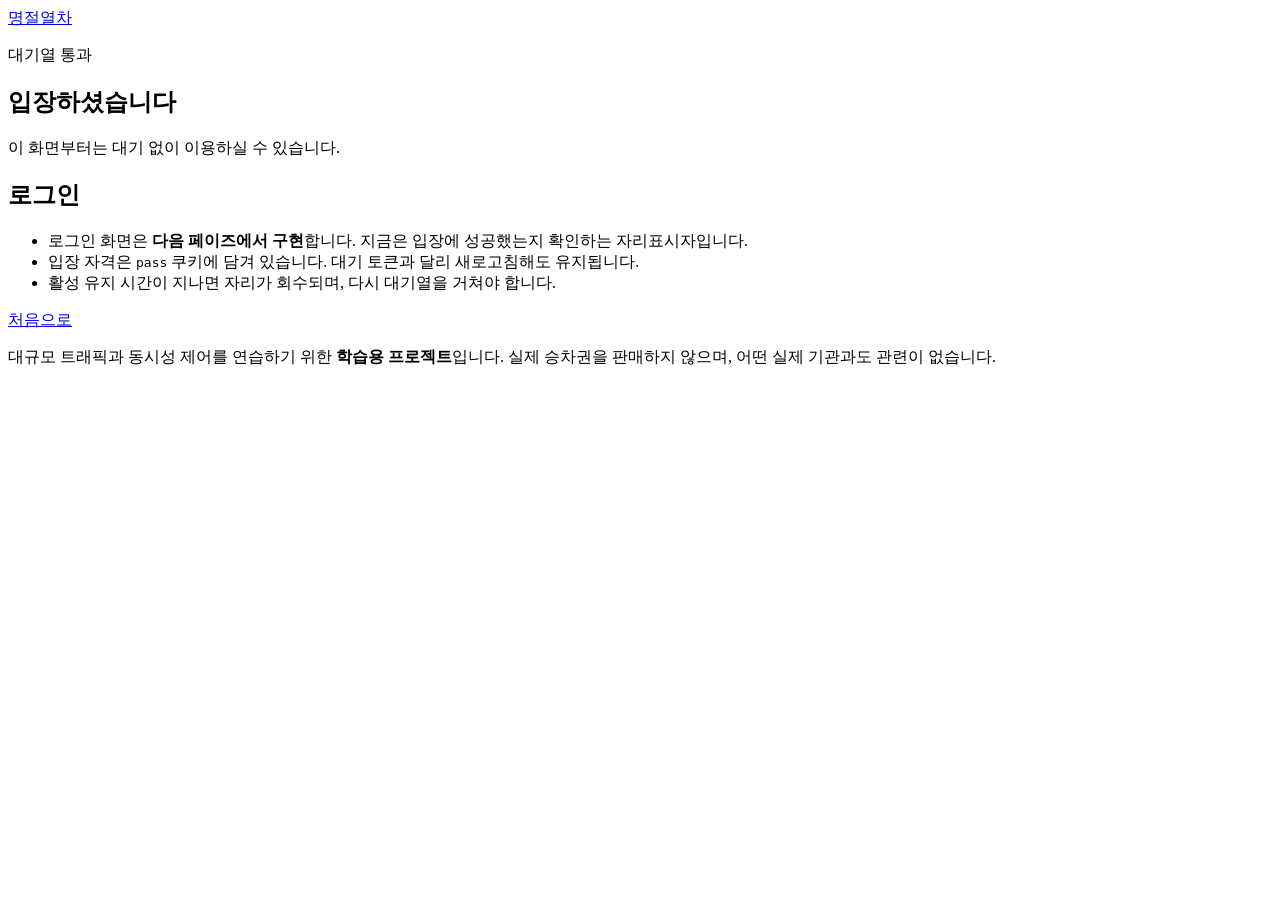
==== waiting-server/src/main/resources/templates/login.html @ db7f72f8 "feat(waiting): 활성 정원을 유지하는 입장 제어 기능 추가 - 스케줄러가 1초마다 대기열 앞에서 빈 정원만큼 승격 (promote.lua) - 승격 직후 admissio" ====
<!DOCTYPE html>
<html lang="ko" xmlns:th="http://www.thymeleaf.org">
<head>
    <meta charset="UTF-8">
    <meta name="viewport" content="width=device-width, initial-scale=1">
    <title>로그인 · 명절열차</title>
    <link rel="stylesheet" th:href="@{/css/main.css}">
</head>
<body>

<header class="site-header">
    <div class="container header-inner">
        <a class="wordmark" href="/">
            <span class="wordmark-mark">명절</span><span class="wordmark-rest">열차</span>
        </a>
    </div>
</header>

<main>

    <section class="hero">
        <div class="container">
            <p class="hero-eyebrow">대기열 통과</p>
            <h1 class="hero-title">입장하셨습니다</h1>
            <p class="hero-desc">이 화면부터는 대기 없이 이용하실 수 있습니다.</p>
        </div>
    </section>

    <!--
      자리표시자다. 로그인 폼도, pass 쿠키 검증도 아직 없다 — 다음 페이즈의 몫이다.
      지금 이 화면의 쓸모는 하나뿐이다: 대기 팝업에서 여기까지 실제로 이어지는지,
      그리고 페이지를 옮겨도 pass 쿠키가 살아남는지 눈으로 확인시켜 주는 것.
      (devtools → Application → Cookies)
    -->
    <section class="section">
        <div class="container">
            <h2 class="section-title">로그인</h2>
            <ul class="notice-list">
                <li>로그인 화면은 <strong>다음 페이즈에서 구현</strong>합니다. 지금은 입장에 성공했는지 확인하는 자리표시자입니다.</li>
                <li>입장 자격은 <code>pass</code> 쿠키에 담겨 있습니다. 대기 토큰과 달리 새로고침해도 유지됩니다.</li>
                <li>활성 유지 시간이 지나면 자리가 회수되며, 다시 대기열을 거쳐야 합니다.</li>
            </ul>
            <p><a href="/">처음으로</a></p>
        </div>
    </section>

</main>

<footer class="site-footer">
    <div class="container">
        <p class="footer-note">
            대규모 트래픽과 동시성 제어를 연습하기 위한 <strong>학습용 프로젝트</strong>입니다.
            실제 승차권을 판매하지 않으며, 어떤 실제 기관과도 관련이 없습니다.
        </p>
    </div>
</footer>

</body>
</html>
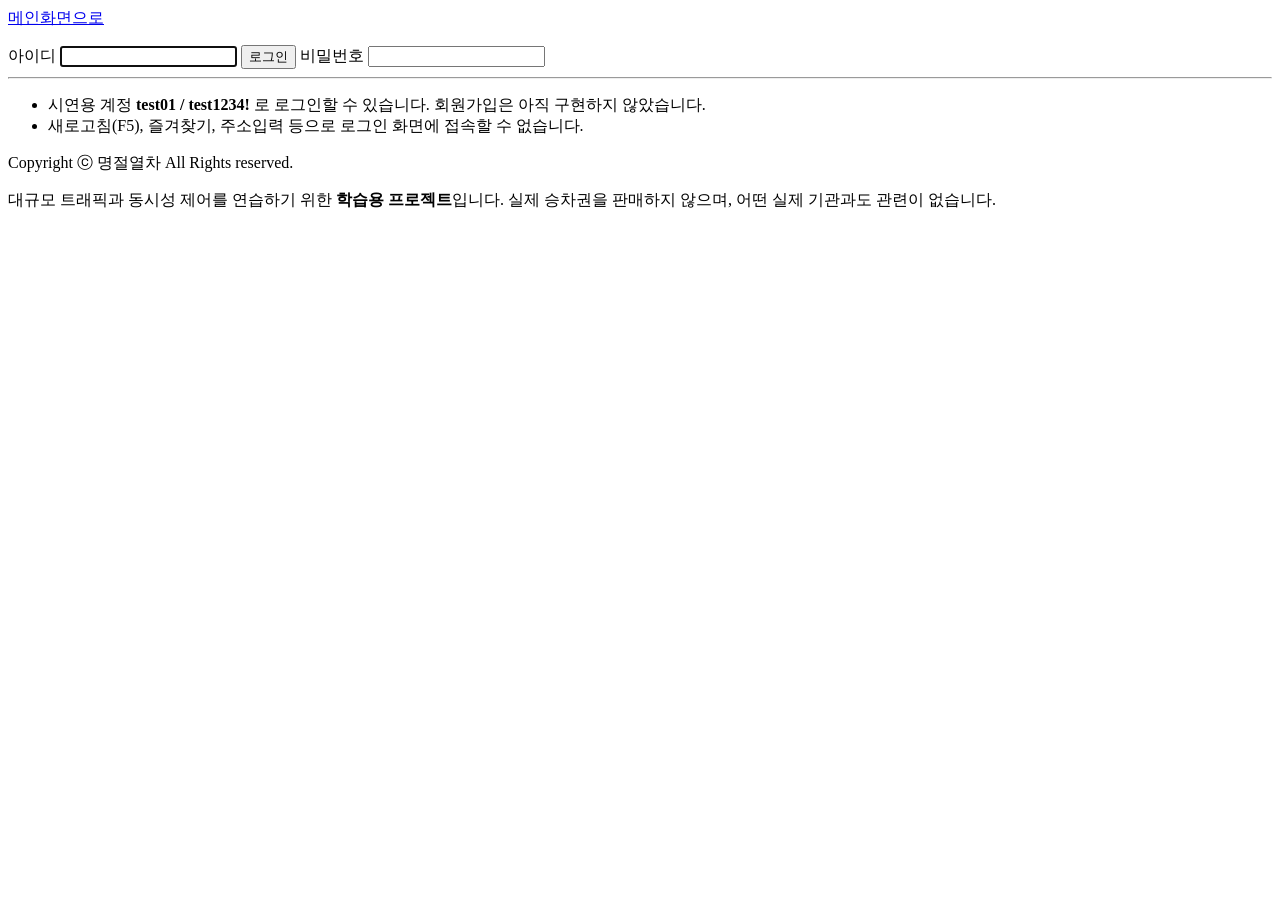
==== commit 7a9ce109: "feat(auth): 로그인·회원 DB와 예약 제한 시간 도입 - 입장권 게이트: /login·/reservation은 pass 쿠키가 Redis active에 살아 있어야 열린다" ====
--- a/waiting-server/src/main/resources/templates/login.html
+++ b/waiting-server/src/main/resources/templates/login.html
@@ -6,54 +6,65 @@
     <title>로그인 · 명절열차</title>
     <link rel="stylesheet" th:href="@{/css/main.css}">
 </head>
-<body>
+<body class="auth-body">
 
-<header class="site-header">
-    <div class="container header-inner">
-        <a class="wordmark" href="/">
-            <span class="wordmark-mark">명절</span><span class="wordmark-rest">열차</span>
-        </a>
+<main class="auth-page">
+
+    <div class="auth-head">
+        <div th:replace="~{fragments/brand :: logo(null)}"></div>
+        <a class="auth-back" href="/">메인화면으로</a>
     </div>
-</header>
 
-<main>
+    <div class="auth-box">
 
-    <section class="hero">
-        <div class="container">
-            <p class="hero-eyebrow">대기열 통과</p>
-            <h1 class="hero-title">입장하셨습니다</h1>
-            <p class="hero-desc">이 화면부터는 대기 없이 이용하실 수 있습니다.</p>
-        </div>
-    </section>
+        <!--
+          이 화면에 도달했다는 것 자체가 pass 쿠키 검증(AdmissionGuard)을 통과했다는 뜻이다.
+          POST도 같은 게이트를 거친다 — GET에만 걸면 폼을 직접 쏘는 것으로 우회된다.
+        -->
+        <form class="auth-form" method="post" th:action="@{/login}">
 
-    <!--
-      자리표시자다. 로그인 폼도, pass 쿠키 검증도 아직 없다 — 다음 페이즈의 몫이다.
-      지금 이 화면의 쓸모는 하나뿐이다: 대기 팝업에서 여기까지 실제로 이어지는지,
-      그리고 페이지를 옮겨도 pass 쿠키가 살아남는지 눈으로 확인시켜 주는 것.
-      (devtools → Application → Cookies)
-    -->
-    <section class="section">
-        <div class="container">
-            <h2 class="section-title">로그인</h2>
-            <ul class="notice-list">
-                <li>로그인 화면은 <strong>다음 페이즈에서 구현</strong>합니다. 지금은 입장에 성공했는지 확인하는 자리표시자입니다.</li>
-                <li>입장 자격은 <code>pass</code> 쿠키에 담겨 있습니다. 대기 토큰과 달리 새로고침해도 유지됩니다.</li>
-                <li>활성 유지 시간이 지나면 자리가 회수되며, 다시 대기열을 거쳐야 합니다.</li>
-            </ul>
-            <p><a href="/">처음으로</a></p>
-        </div>
-    </section>
+            <!--
+              오류 문구는 격자 밖에 둔다. 안에 넣으면 뜰 때마다 줄이 하나 늘어
+              두 줄에 걸친 로그인 버튼의 자리가 밀린다.
+            -->
+            <p class="form-error" role="alert" th:if="${error}" th:text="${error}"></p>
+
+            <div class="auth-fields">
+
+                <label class="auth-label" for="loginId">아이디</label>
+                <input class="auth-input" type="text" id="loginId" name="loginId"
+                       th:value="${loginId}"
+                       autocomplete="username" required autofocus>
+
+                <!-- 두 줄에 걸치는 버튼이다. 자리는 CSS(grid-row)가 잡는다. -->
+                <button type="submit" class="auth-submit">로그인</button>
+
+                <label class="auth-label" for="password">비밀번호</label>
+                <!-- 실패해도 값을 되돌려 놓지 않는다. 브라우저 기록·캐시에 남을 이유를 만들지 않는다. -->
+                <input class="auth-input" type="password" id="password" name="password"
+                       autocomplete="current-password" required>
+
+            </div>
+
+        </form>
+
+        <hr class="auth-divider">
+
+        <ul class="auth-notes">
+            <li>시연용 계정 <b>test01 / test1234!</b> 로 로그인할 수 있습니다. 회원가입은 아직 구현하지 않았습니다.</li>
+            <li>새로고침(F5), 즐겨찾기, 주소입력 등으로 로그인 화면에 접속할 수 없습니다.</li>
+        </ul>
+
+    </div>
+
+    <p class="auth-copy">Copyright ⓒ 명절열차 All Rights reserved.</p>
+
+    <p class="auth-note">
+        대규모 트래픽과 동시성 제어를 연습하기 위한 <strong>학습용 프로젝트</strong>입니다.
+        실제 승차권을 판매하지 않으며, 어떤 실제 기관과도 관련이 없습니다.
+    </p>
 
 </main>
 
-<footer class="site-footer">
-    <div class="container">
-        <p class="footer-note">
-            대규모 트래픽과 동시성 제어를 연습하기 위한 <strong>학습용 프로젝트</strong>입니다.
-            실제 승차권을 판매하지 않으며, 어떤 실제 기관과도 관련이 없습니다.
-        </p>
-    </div>
-</footer>
-
 </body>
 </html>
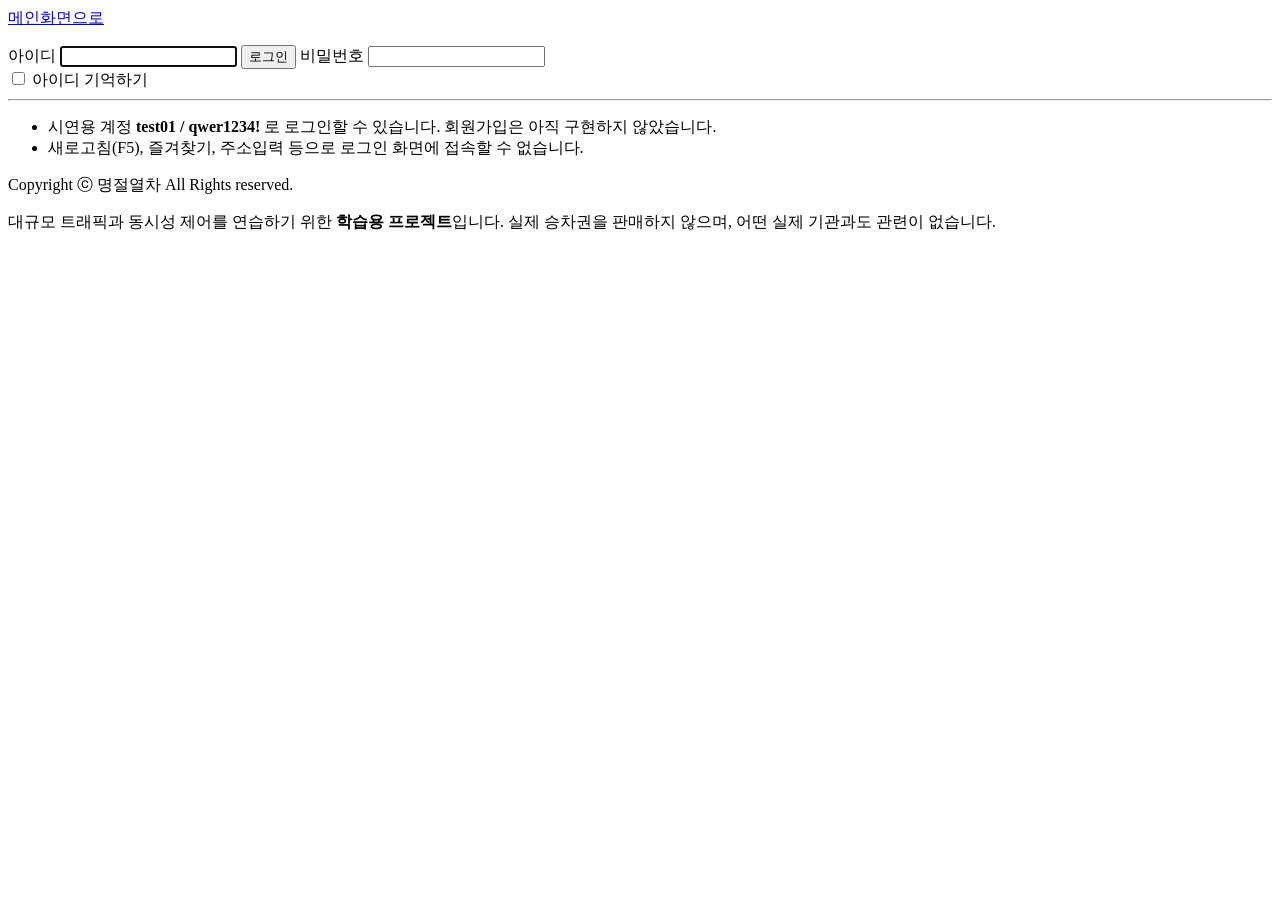
==== commit 9cd743c8: "feat(auth): 로그인에 아이디 기억하기 추가와 시연 계정 비밀번호 변경 - 로그인 화면에 '아이디 기억하기' 체크박스 추가.   서버가 아니라 브라우저 localStorag" ====
--- a/waiting-server/src/main/resources/templates/login.html
+++ b/waiting-server/src/main/resources/templates/login.html
@@ -46,12 +46,17 @@
 
             </div>
 
+            <!-- 아이디 기억하기. 서버가 아니라 브라우저 localStorage에 저장한다(login.js). -->
+            <label class="auth-remember">
+                <input type="checkbox" id="rememberId"> 아이디 기억하기
+            </label>
+
         </form>
 
         <hr class="auth-divider">
 
         <ul class="auth-notes">
-            <li>시연용 계정 <b>test01 / test1234!</b> 로 로그인할 수 있습니다. 회원가입은 아직 구현하지 않았습니다.</li>
+            <li>시연용 계정 <b>test01 / qwer1234!</b> 로 로그인할 수 있습니다. 회원가입은 아직 구현하지 않았습니다.</li>
             <li>새로고침(F5), 즐겨찾기, 주소입력 등으로 로그인 화면에 접속할 수 없습니다.</li>
         </ul>
 
@@ -66,5 +71,7 @@
 
 </main>
 
+<script th:src="@{/js/login.js}" defer></script>
+
 </body>
 </html>
